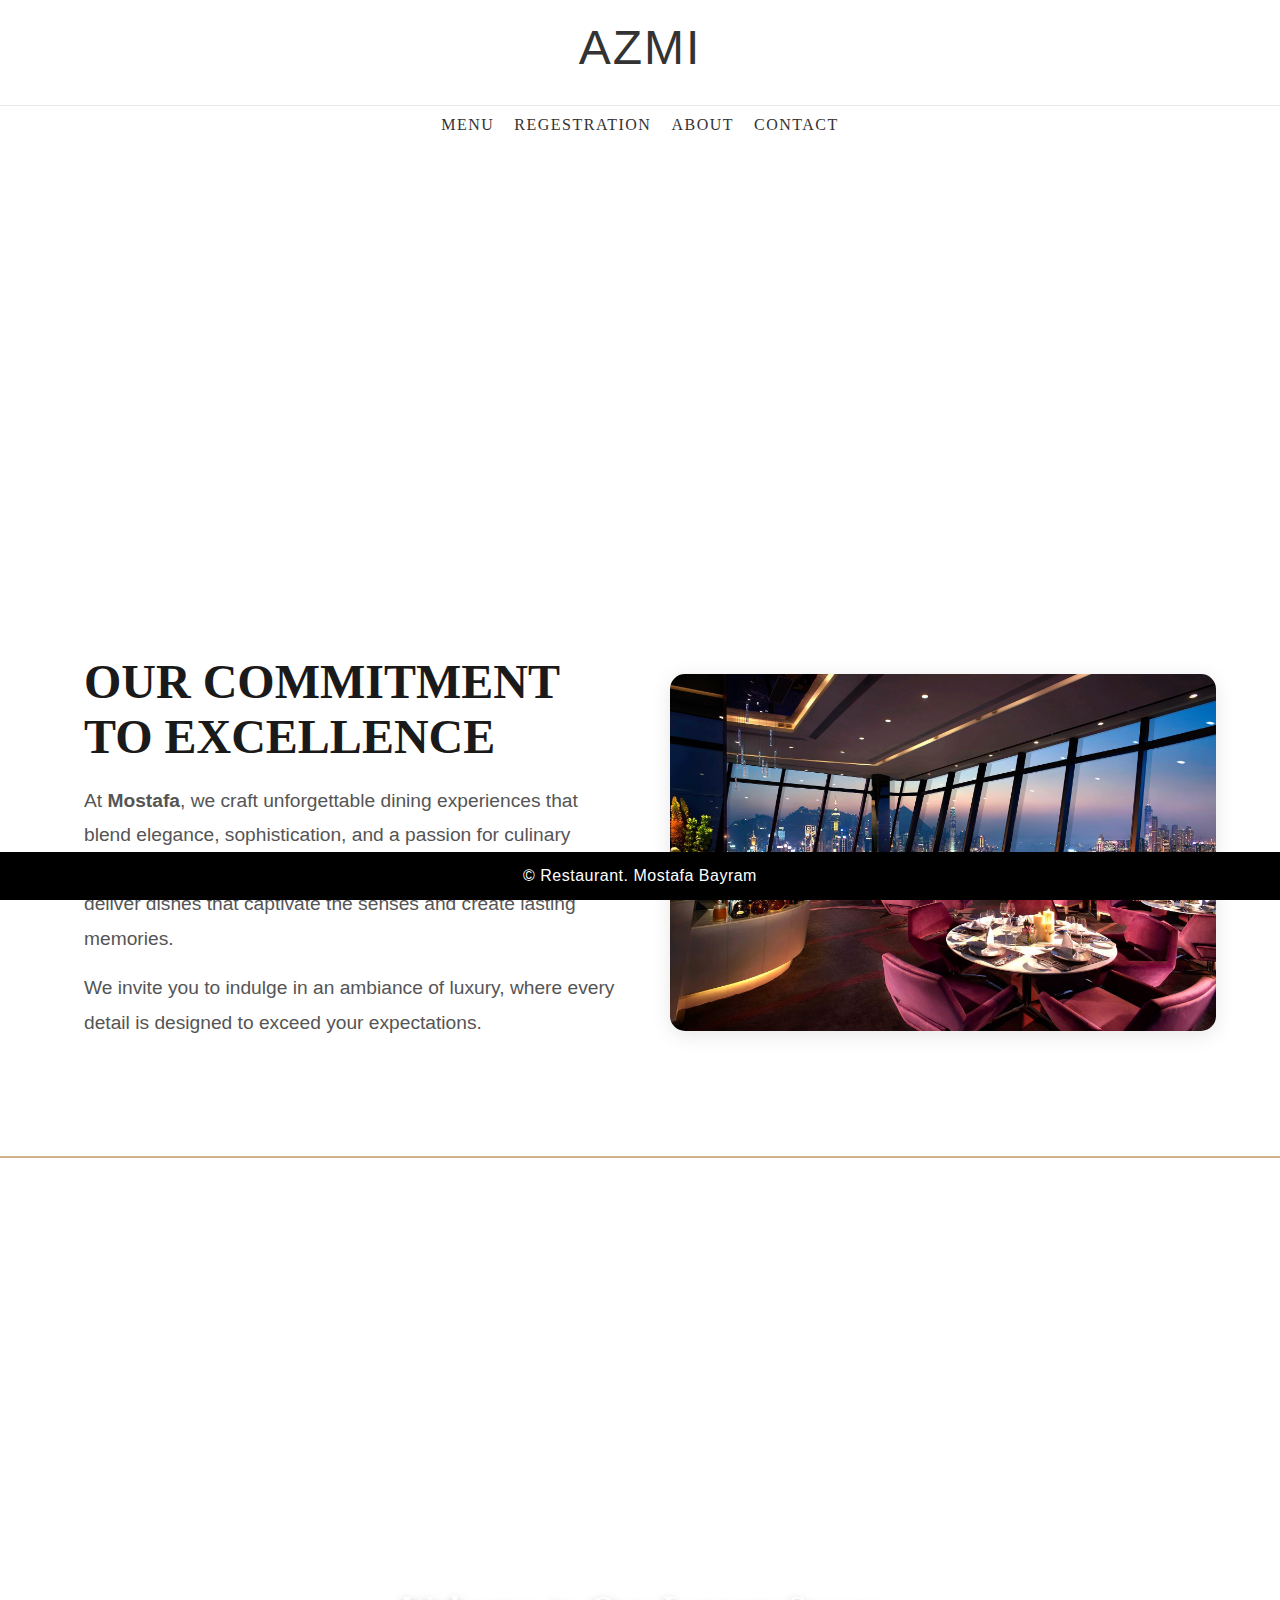
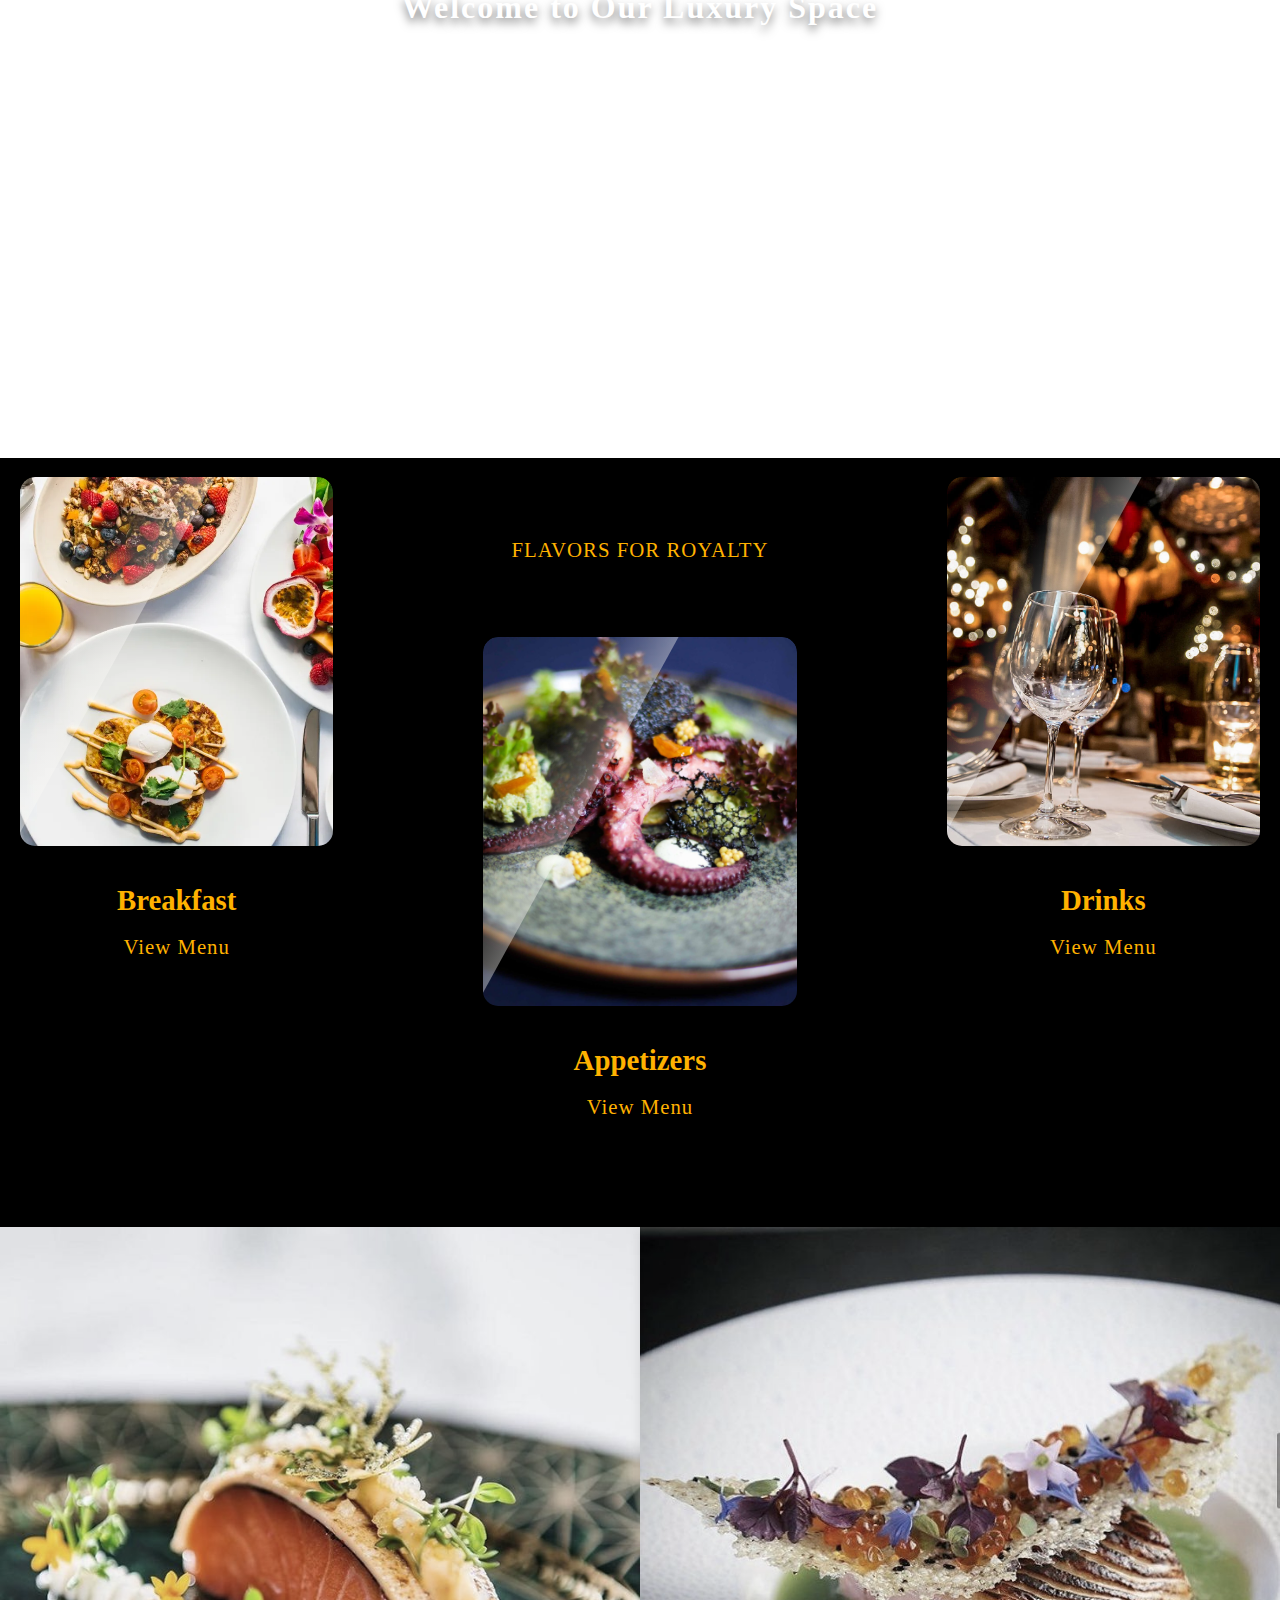
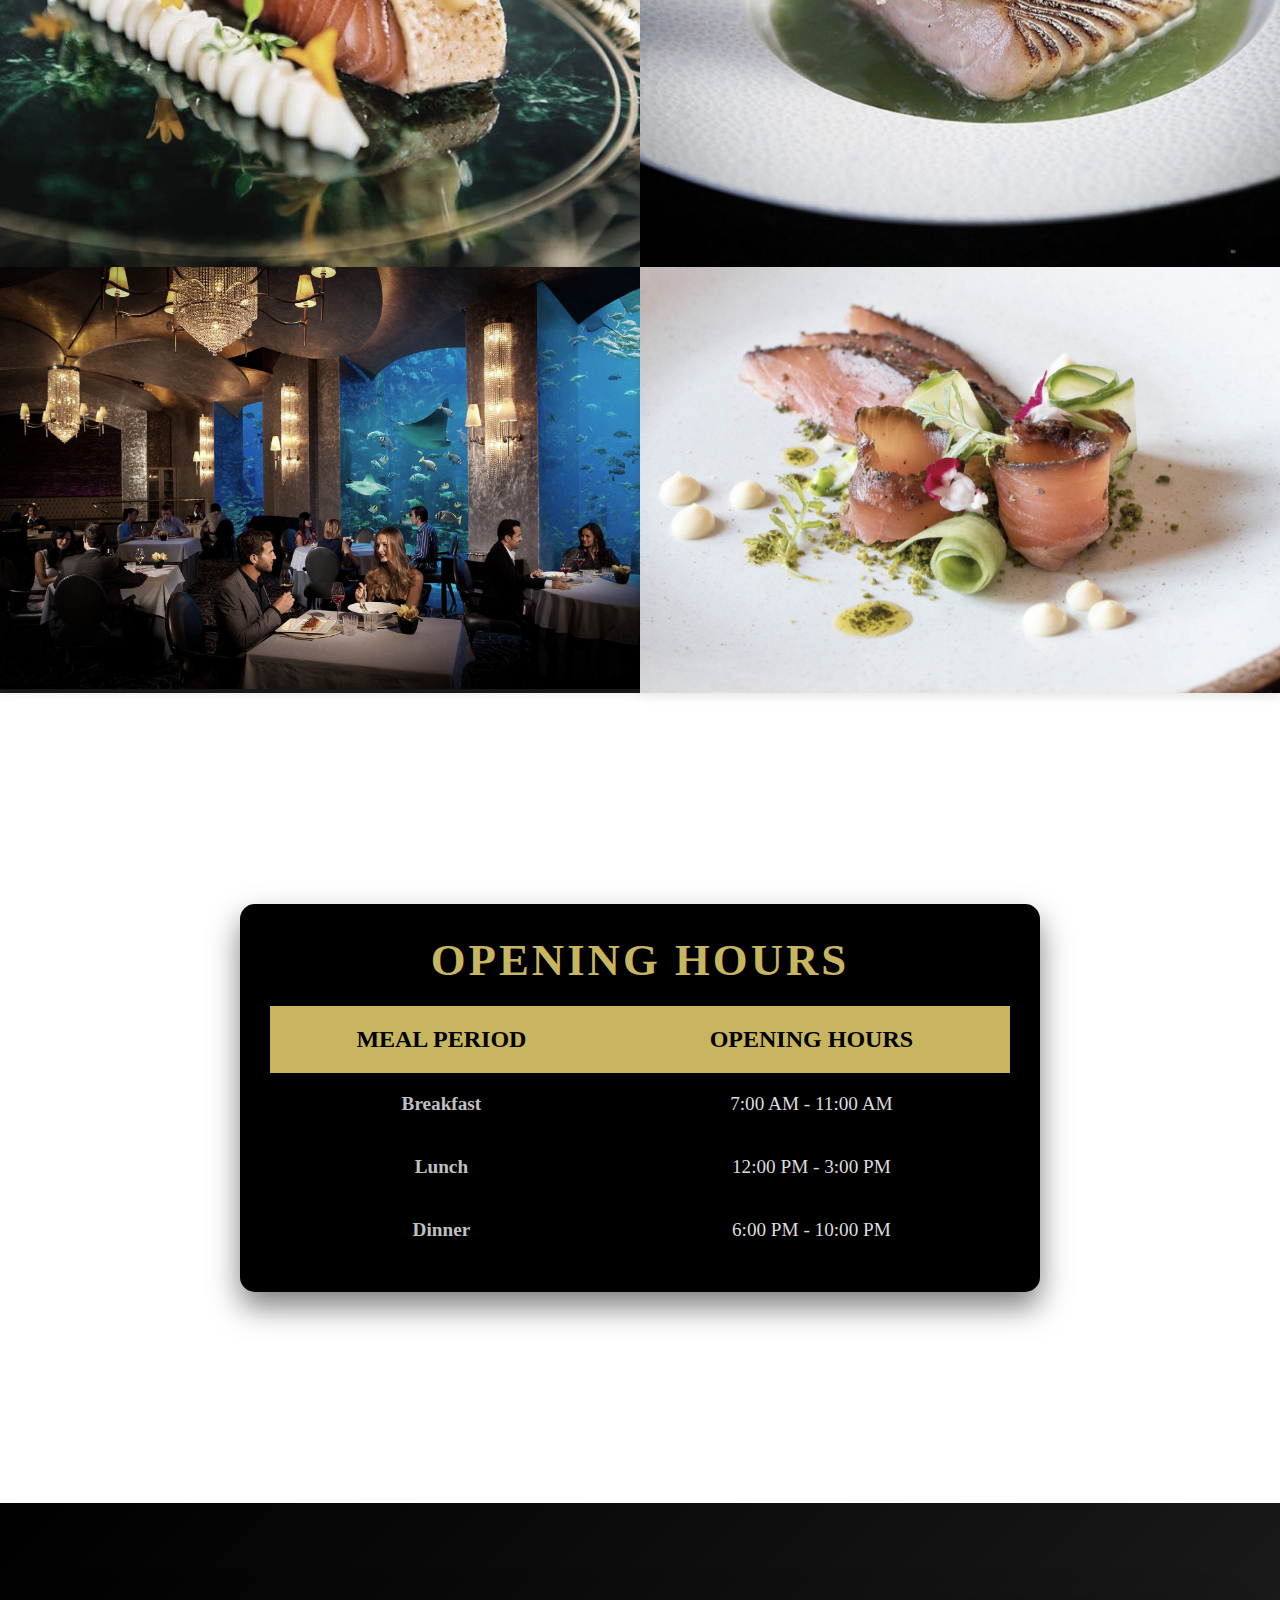
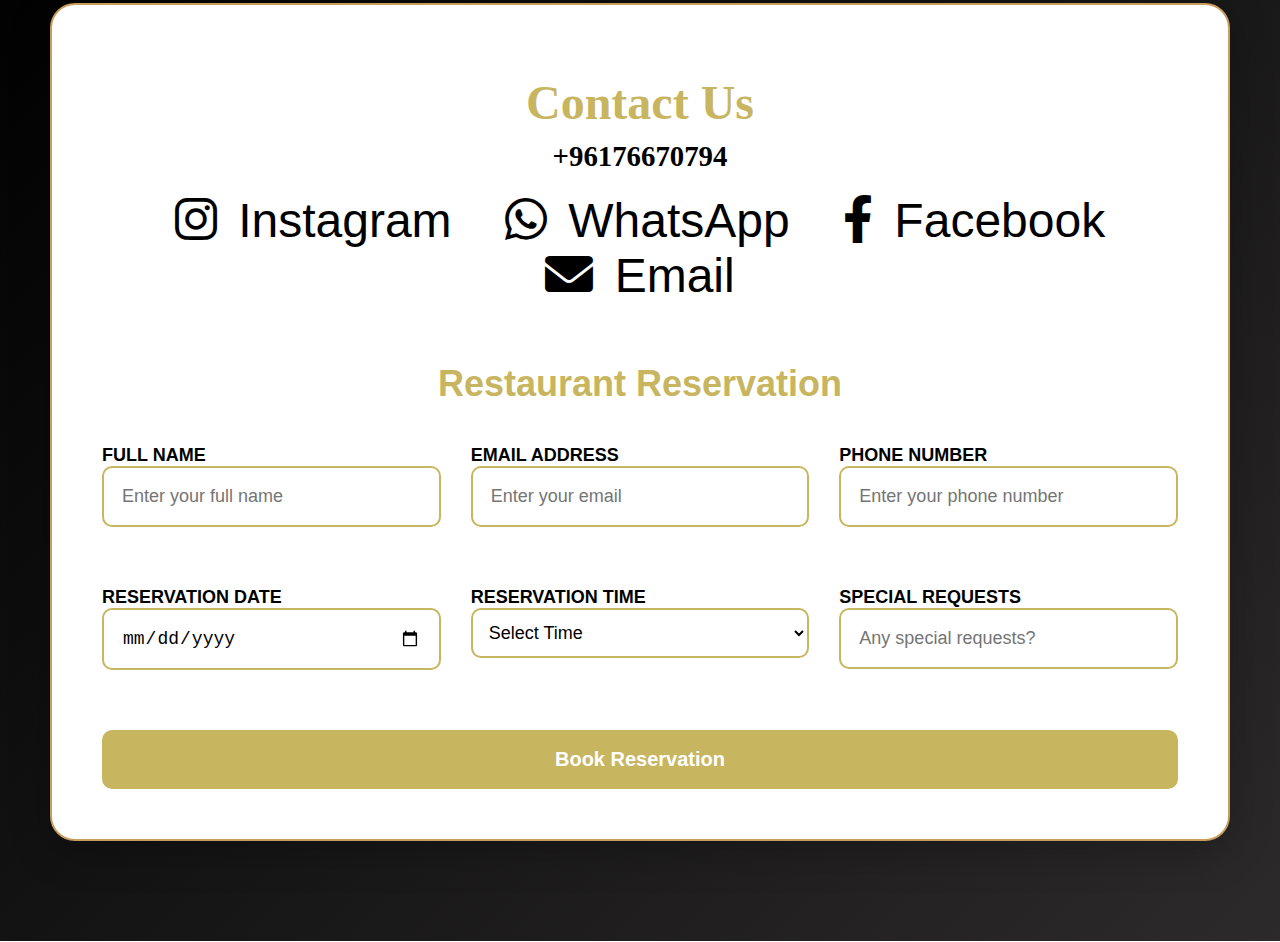
==== index.html @ a4a60d41 "Add files via upload" ====
<!DOCTYPE html>
<html lang="en">
  <head>
    <meta name="viewport" content="width=device-width, initial-scale=1.0" />
    <meta charset="UTF-8" />
    <link rel="stylesheet" href="style.css" />

    <link
      rel="stylesheet"
      href="https://cdnjs.cloudflare.com/ajax/libs/font-awesome/6.0.0-beta3/css/all.min.css"
    />
    <title>laxury</title>
  </head>
  <body>
    <!-- Header Logo -->
    <header class="site-header col-12">
      <div class="menu-container">
        <a href="#" class="manu menu-open hide-desktop">
          <img src="menu.svg" alt="Open menu" />
        </a>
      </div>
      <div class="site-logo">AZMI</div>
    </header>

    <div class="row">
      <div class="col-12">
        <nav class="navigation-bar mcol-5">
          <ul class="navigation-links mcol-5">
            <li class="hide-desktop">
              <a href="#" class="menu-close">
                <img src="close.svg" alt="Close menu" />
              </a>
            </li>
            <li><a href="#menu">Menu</a></li>
            <li><a href="#reservation">Regestration</a></li>
            <li><a href="#about-us">About</a></li>
            <li><a href="#contact-us">Contact</a></li>
          </ul>
        </nav>

        <section class="hero-section col-11">
          <div class="hero-content"></div>
        </section>

        <section class="about-section" id="about-us">
          <div class="about-details">
            <h3>Our Commitment to Excellence</h3>
            <p>
              At <strong>Mostafa</strong>, we craft unforgettable dining
              experiences that blend elegance, sophistication, and a passion for
              culinary perfection. Our expert chefs use only the finest
              ingredients to deliver dishes that captivate the senses and create
              lasting memories.
            </p>
            <p>
              We invite you to indulge in an ambiance of luxury, where every
              detail is designed to exceed your expectations.
            </p>
          </div>
          <div class="about-image-container col-11">
            <img
              class="col-12"
              src="./img/r_laxury2.jpg"
              alt="Restaurant Image"
            />
          </div>
        </section>

        <!-- Parallax Section -->
        <section class="parallax-banner col-12">
          <h1>Welcome to Our Luxury Space</h1>
        </section>

        <!-- Menu Section -->
        <section
          class="section service bg-black-10 text-center"
          id="menu"
          aria-label="service"
        >
          <div class="container">
            <p class="section-subtitle label-2">Flavors For Royalty</p>
            <h2 class="headline-1 section-title"></h2>
            <p class="section-text"></p>

            <ul class="grid-list">
              <li>
                <div class="service-card">
                  <a href="#" class="has-before hover:shine">
                    <figure
                      class="card-banner img-holder"
                      style="--width: 285; --height: 336"
                    >
                      <img
                        src="./img/breakfast_m.webp"
                        width="285"
                        height="336"
                        loading="lazy"
                        alt="Breakfast"
                        class="img-cover"
                      />
                    </figure>
                  </a>
                  <div class="card-content">
                    <br />
                    <h3 class="manuetxt">Breakfast</h3>
                    <br />
                    <a
                      href="./manu.html"
                      class="btn-text hover-underline label-2"
                      >View Menu</a
                    >
                  </div>
                </div>
              </li>

              <li>
                <div class="service-card">
                  <a href="#" class="has-before hover:shine">
                    <figure
                      class="card-banner img-holder"
                      style="--width: 285; --height: 336"
                    >
                      <img
                        src="./img/laxury_food.jpg"
                        width="285"
                        height="336"
                        loading="lazy"
                        alt="Appetizers"
                        class="img-cover"
                      />
                    </figure>
                  </a>
                  <div class="card-content">
                    <br />
                    <h3 class="manuetxt">Appetizers</h3>
                    <br />
                    <a
                      href="./manu.html"
                      class="btn-text hover-underline label-2"
                      >View Menu</a
                    >
                  </div>
                </div>
              </li>

              <li>
                <div class="service-card">
                  <a href="#" class="has-before hover:shine">
                    <figure
                      class="card-banner img-holder"
                      style="--width: 285; --height: 336"
                    >
                      <img
                        src="./img/laxury_drink.jpg"
                        width="285"
                        height="336"
                        loading="lazy"
                        alt="Drinks"
                        class="img-cover"
                      />
                    </figure>
                  </a>
                  <div class="card-content issamell">
                    <br />
                    <h3 class="manuetxt">Drinks</h3>
                    <br />
                    <a href="./manu.html" class="btn-text label-2">View Menu</a>
                  </div>
                </div>
              </li>
            </ul>
          </div>
        </section>
        <!-- photo -->
        <!-- Gallery Section -->
        <div class="gallery">
          <div class="photo-grid">
            <div class="photo-column col-6">
              <img src="./img/laxury 2.jpg" alt="Luxury Image 2" />
              <img src="./img/r_laxury3.png" alt="Luxury Image 3" />
            </div>
            <div class="photo-column col-6">
              <img src="./img/laxury 3.jpg" alt="Luxury Image 3" />
              <img src="./img/laxury 6.jpg" alt="Luxury Image 6" />
            </div>
          </div>
        </div>
      </div>
    </div>

    <div class="table-c">
      <div class="table-container">
        <h1 class="table-title">Opening Hours</h1>
        <table class="luxury-table">
          <thead>
            <tr>
              <th>Meal Period</th>
              <th>Opening Hours</th>
            </tr>
          </thead>
          <tbody>
            <tr>
              <td>Breakfast</td>
              <td>7:00 AM - 11:00 AM</td>
            </tr>
            <tr>
              <td>Lunch</td>
              <td>12:00 PM - 3:00 PM</td>
            </tr>
            <tr>
              <td>Dinner</td>
              <td>6:00 PM - 10:00 PM</td>
            </tr>
          </tbody>
        </table>
      </div>
    </div>

    <!-- Restaurant Reservation  -->
    <div class="luxury-reservation-form">
      <div class="luxury-form-container" id="reservation">
        <!-- Contact Section with Icons and Phone Number -->
        <div class="contact-section" id="contact-us">
          <h3 class="contact-us-title">Contact Us</h3>
          <p class="contact-us-phone">+96176670794</p>

          <!-- Social Media Icons -->
          <div class="social-icons">
            <a
              href="https://www.instagram.com/mostafa__bayram/profilecard/?igsh=MXM5OHVhZ2loZHJ5YQ=="
              target="_blank"
              class="social-icon"
            >
              <i class="fab fa-instagram"></i> Instagram
            </a>
            <a
              href="https://wa.me/96176670794"
              target="_blank"
              class="social-icon"
            >
              <i class="fab fa-whatsapp"></i> WhatsApp
            </a>
            <a
              href="https://www.facebook.com/share/14qNzjhgSg/"
              target="_blank"
              class="social-icon"
            >
              <i class="fab fa-facebook-f"></i> Facebook
            </a>
            <a
              href="mailto:Mostafabayram.b5@hotmail.com"
              target="_blank"
              class="social-icon"
            >
              <i class="fas fa-envelope"></i> Email
            </a>
          </div>
        </div>

        <h2 class="luxury-form-title">Restaurant Reservation</h2>
        <form action="#" method="POST" class="luxury-form">
          <div class="luxury-form-group">
            <label for="name" class="luxury-form-label">Full Name</label>
            <input
              type="text"
              id="name"
              name="name"
              placeholder="Enter your full name"
              required
              class="luxury-input"
            />
          </div>
          <div class="luxury-form-group">
            <label for="email" class="luxury-form-label">Email Address</label>
            <input
              type="email"
              id="email"
              name="email"
              placeholder="Enter your email"
              required
              class="luxury-input"
            />
          </div>
          <div class="luxury-form-group">
            <label for="phone" class="luxury-form-label">Phone Number</label>
            <input
              type="tel"
              id="phone"
              name="phone"
              placeholder="Enter your phone number"
              required
              class="luxury-input"
            />
          </div>
          <div class="luxury-form-group">
            <label for="date" class="luxury-form-label">Reservation Date</label>
            <input
              type="date"
              id="date"
              name="date"
              required
              class="luxury-input"
            />
          </div>
          <div class="luxury-form-group">
            <label for="time" class="luxury-form-label">Reservation Time</label>
            <select id="time" name="time" required class="luxury-input">
              <option value="">Select Time</option>
              <option value="12:00">12:00 PM</option>
              <option value="1:00">1:00 PM</option>
              <option value="2:00">2:00 PM</option>
              <option value="7:00">7:00 PM</option>
              <option value="8:00">8:00 PM</option>
            </select>
          </div>
          <div class="luxury-form-group">
            <label for="special-requests" class="luxury-form-label"
              >Special Requests</label
            >
            <input
              type="text"
              id="special-requests"
              name="special-requests"
              placeholder="Any special requests?"
              class="luxury-input"
            />
          </div>
          <button type="submit" class="luxury-form-button">
            Book Reservation
          </button>
        </form>
      </div>
    </div>

    <!-- Footer Section -->
    <footer class="site-footer">
      <div class="footer-content">
        <p>&copy; Restaurant. Mostafa Bayram</p>
      </div>
    </footer>

    <script>
      const menu = document.querySelector("nav ul");
      const menuBtn = document.querySelector(".menu-open");
      const closeBtn = document.querySelector(".menu-close");

      menuBtn.addEventListener("click", () => {
        menu.classList.add("open");
      });

      closeBtn.addEventListener("click", () => {
        menu.classList.remove("open");
      });
    </script>
  </body>
</html>
---- style.css ----
* {
  margin: 0;
  padding: 0;
  box-sizing: border-box;
}

html {
  scroll-behavior: smooth;
}

:root {
  --gold-crayola: hsl(42, 100%, 50%);
  --white: #000000;
  --black-10: #000000;
  --eerie-black-4: #1f1f1f;
  --fontFamily-luxury: "Didot", serif;
  --fontFamily-body: "Bodoni", serif;
  --fontFamily-modern: "Cinzel", serif;
}
.row {
  display: flex;
  flex-wrap: wrap;
}

body {
  font-family: "Helvetica Neue", sans-serif;
  background-color: #fff;
}

/* LOGO */
.site-header {
  display: flex;
  flex-direction: column;
  align-items: center;
  padding: 20px 30px;
  background-color: transparent;
  width: 100%;
  z-index: 1000;
  border-bottom: 1px solid #eaeaea;
}

.site-logo {
  font-family: "Helvetica Neue", sans-serif;
  font-size: 3rem;
  text-transform: uppercase;
  letter-spacing: 2px;
  color: #333333;
  text-align: center;
  margin-bottom: 10px;
}
.menu-container {
  position: absolute;
  top: 20px;
  right: 30px;
}

@media (min-width: 481px) and (max-width: 768px) {
  .col-11 {
    width: 90%;
  }
  .mcol-5 {
    width: 40%;
  }
  .col-6 {
    width: 50%;
  }
  .hide-desktop {
    display: block;
  }
  .hide-mobile {
    display: none;
  }

  /* nav */
  nav ul {
    background: white;

    position: fixed;
    /* kirmel list ydal fo2 ba3d bil manue ma yzi7o */
    z-index: 999;

    top: 0;
    right: 0;
    height: 100vh;
    margin: 0;

    list-style: none;

    text-align: right;
    padding: 2em;

    /* this will hide the manue */
    transform: translateX(100%);

    transition: transform 0.5s ease-in-out;

    li {
      font-family: "Helvetica Neue", sans-serif;
      margin: 1em 0;

      &:nth-of-type(1) {
        margin-bottom: 3em;
      }

      a {
        color: black;
        text-decoration: none;
        font-weight: bold;
        font-size: 1.2em;

        &:hover {
          color: #999999;
        }
      }
    }
  }

  .open {
    transform: translateX(0);
  }
}
@media only screen and (min-width: 768px) {
  .hide-desktop {
    display: none;
  }
  .hide-mobile {
    display: block;
  }
  .col-1 {
    width: 8.33%;
  }
  .col-2 {
    width: 16.66%;
  }
  .col-3 {
    width: 25%;
  }
  .col-4 {
    width: 33.33%;
  }
  .col-5 {
    width: 41.66%;
  }
  .col-6 {
    width: 50%;
  }
  .col-7 {
    width: 58.33%;
  }
  .col-8 {
    width: 66.66%;
  }
  .col-9 {
    width: 75%;
  }
  .col-10 {
    width: 83.33%;
  }
  .col-11 {
    width: 90%;
  }
  .col-12 {
    width: 100%;
  }
  /* Navigation Bar larg*/
  .navigation-bar {
    display: flex;
    justify-content: center;
    background-color: transparent;
    padding: 10px;
  }

  .navigation-links {
    display: flex;
    gap: 20px;
    list-style: none;
  }

  .navigation-links li {
    font-family: "Times New Roman", serif;
    font-size: 1rem;
    text-transform: uppercase;
    letter-spacing: 1.5px;
  }

  .navigation-links a {
    text-decoration: none;
    color: #333333;
    transition: color 0.3s ease;
  }

  .navigation-links a:hover {
    color: #999999;
  }
}

.hero-section {
  position: relative;
  color: white;
  display: flex;
  justify-content: center;
  align-items: center;
  text-align: center;
  animation: changeBackground 50s infinite;
  background-size: cover;
  background-repeat: no-repeat;
  background-position: center;
  overflow: hidden;

  border-radius: 5px;
  margin: 0 auto;
  height: 50vw;
}

@media screen and (min-width: 1000px) {
  .hero-section {
    width: 60%;
    height: 30vw;
    margin: 1% auto;
  }
}

@keyframes changeBackground {
  0% {
    background-image: url("./img/laxury\ 2.jpg");
  }
  20% {
    background-image: url("./img/laxury\ 1.jpg");
  }
  40% {
    background-image: url("./img/laxury_food.jpg");
  }
  60% {
    background-image: url("./img/laxury\ 6.jpg");
  }
  80% {
    background-image: url("./img/laxury\ 5.jpg");
  }
  100% {
    background-image: url("./img/laxury\ 4.jpg");
  }
}

/* About Us Section */
.about-section {
  display: flex;
  flex-wrap: wrap;
  justify-content: center;
  align-items: center;
  padding: 80px 5%;
  background-color: #fff;
  color: #2c2c2c;
  border-bottom: 2px solid #d1b28a;
}

.about-details {
  flex: 1;
  text-align: left;
  padding: 20px;
  min-width: 300px;
}

.about-details h3 {
  font-family: "Cinzel", serif;
  font-size: 3rem;
  font-weight: bold;
  color: #1a1a1a;
  margin-bottom: 20px;
  text-transform: uppercase;
}

.about-details p {
  font-family: "Arial", sans-serif;
  font-size: 1.2rem;
  line-height: 1.8;
  color: #555;
  margin-bottom: 15px;
}

.about-image-container {
  flex: 1;
  padding-left: 20px;
  text-align: center;
  min-width: 300px;
}

.about-image-container img {
  height: auto;
  border-radius: 15px;
  box-shadow: 0 4px 20px rgba(0, 0, 0, 0.1);
  transition: transform 0.3s ease, filter 0.3s ease;
}

.about-image-container:hover img {
  transform: scale(1.05);
  filter: grayscale(40%) brightness(90%);
  box-shadow: 0 8px 20px rgba(0, 0, 0, 0.2);
}

@media (max-width: 1024px) {
  .about-section {
    padding: 60px 5%;
    flex-direction: row;
  }

  .about-details {
    flex: 1 1 50%;
    padding: 20px;
  }

  .about-image-container {
    flex: 1 1 50%;
    padding: 20px;
  }
}

@media (max-width: 768px) {
  .col-12 {
    width: 100%;
  }
  .about-section {
    flex-direction: column;
    padding: 40px 5%;
  }

  .about-details,
  .about-image-container {
    flex: 1 1 100%;
    padding: 15px;
    text-align: center;
  }

  .about-details h3 {
    font-size: 2rem;
  }

  .about-details p {
    font-size: 1rem;
  }
}

@media (max-width: 480px) {
  .about-section {
    padding: 20px 5%;
  }

  .about-details h3 {
    font-size: 1.5rem;
  }

  .about-details p {
    font-size: 0.9rem;
    line-height: 1.6;
  }

  .about-image-container img {
    border-radius: 10px;
  }
}

/* Paralex */

/* Banner Section */
.parallax-banner {
  height: 100vh;
  background-image: url("./img/r_laxury.jfif");
  background-attachment: fixed;
  background-position: center;
  background-size: cover;
  display: flex;
  justify-content: center;
  align-items: center;
  color: white;
  text-align: center;
  font-family: "Playfair Display", serif;
  text-shadow: 0 5px 10px rgba(0, 0, 0, 0.5);
}

.parallax-banner h1 {
  font-size: 2rem;
  font-weight: bold;
  letter-spacing: 2px;
  transition: transform 0.3s ease-in-out;
}

.parallax-banner:hover h1 {
  transform: scale(1.1);
}

@media (max-width: 768px) {
  .parallax-banner h1 {
    font-size: 1rem;
  }
}

/* manu */

.hover\:shine {
  position: relative;
}

.hover\:shine::after {
  content: "";
  position: absolute;
  top: 0;
  left: 0;
  width: 50%;
  height: 100%;
  background-image: linear-gradient(
    to right,
    transparent 0%,
    rgba(250, 249, 246, 0.4) 100%
  );
  transform: skewX(-0.08turn) translateX(-180%);
  transition: transform 1s ease-in-out;
}

.hover\:shine:hover::after,
.hover\:shine:focus-within::after {
  transform: skewX(-0.08turn) translateX(275%);
}

.container {
  padding-inline: 20px;
}

.section {
  padding-block: 80px;
  background-color: var(--eerie-black-4);
}

.bg-black-10 {
  background-color: var(--black-10);
}

.text-center {
  text-align: center;
}

.section-subtitle {
  font-family: var(--fontFamily-body);
  font-size: 1.2rem;
  color: var(--gold-crayola);
  margin-bottom: 8px;
  text-transform: uppercase;
  letter-spacing: 1px;
}

.section-title {
  font-family: var(--fontFamily-luxury);
  font-size: 3rem;
  color: var(--white);
  font-weight: bold;
  letter-spacing: 2px;
  margin-bottom: 25px;
  text-transform: uppercase;
}

.section-text {
  font-family: var(--fontFamily-body);
  font-size: 1.2rem;
  color: var(--white);
  margin-bottom: 50px;
  line-height: 1.6;
  letter-spacing: 0.5px;
}

.grid-list {
  list-style: none;
  display: grid;
  grid-template-columns: repeat(auto-fit, minmax(285px, 1fr));
  gap: 32px;
  padding: 0;
  margin: 0;
}

.service-card {
  background: var(--white);
  overflow: hidden;
  border-radius: 15px;
  box-shadow: 0 8px 25px rgba(0, 0, 0, 0.2);
  transition: transform 0.6s ease, box-shadow 0.6s ease;
}

.service-card:hover {
  transform: translateY(-10px);
  box-shadow: 0 12px 30px rgba(0, 0, 0, 0.3);
}

.img-cover {
  width: 100%;
  height: 100%;
  object-fit: cover;
}

.card-banner {
  position: relative;
  display: block;
  width: var(--width);
  height: var(--height);
}

.img-holder {
  position: relative;
  width: var(--width);
  height: var(--height);
  aspect-ratio: var(--width) / var(--height);
  overflow: hidden;
  background-color: var(--black-10);
  border-radius: 15px;
  box-shadow: 0 6px 15px rgba(0, 0, 0, 0.3);
}

.img-holder img {
  width: 100%;
  height: 100%;
  object-fit: cover;
  display: block;
  transition: transform 0.6s ease-in-out;
}

.img-holder:hover img {
  transform: scale(1.05);
}

.card-content {
  padding: 20px;
}

.manuetxt {
  font-family: var(--fontFamily-luxury);
  font-size: 1.8rem;
  color: var(--gold-crayola);
  font-weight: bold;
}

.btn-text {
  display: inline-block;
  font-family: var(--fontFamily-modern);
  font-size: 1.1rem;
  color: var(--gold-crayola);
  text-decoration: none;
  border-bottom: 2px solid transparent;
  padding-bottom: 6px;
  letter-spacing: 1px;
  transition: border-color 0.6s ease-in-out;
}

.btn-text:hover {
  border-color: var(--gold-crayola);
  color: white;
}

.hover-underline:hover {
  text-decoration: underline;
}

.label-2 {
  font-family: var(--fontFamily-body);
  font-size: 1.3rem;
  color: var(--gold-crayola);
}

.headline-1 {
  font-family: var(--fontFamily-luxury);
  font-size: 3.2rem;
  color: var(--white);
  font-weight: bold;
  text-transform: uppercase;
  letter-spacing: 3px;
  margin-bottom: 50px;
}

@keyframes shine {
  0% {
    left: -100%;
  }
  100% {
    left: 100%;
  }
}

.container {
  max-width: 1200px;
  width: 100%;
  margin-inline: auto;
}

.service .grid-list {
  display: grid;
  gap: 150px;
  grid-template-columns: repeat(3, 1fr);
}

.service .grid-list li:nth-child(2n + 1) {
  transform: translateY(-160px);
}

.service .grid-list li:last-child {
  grid-column: auto;
  width: 100%;
}

.service .section-text {
  margin-block-end: 75px;
  max-width: 420px;
  margin-inline: auto;
}

.service .section-title {
  margin-block-end: 16px;
}

.service-card {
  overflow: hidden;
  text-align: center;
}

.service-card .card-banner {
  width: 100%;
  transition: transform 0.3s ease;
}

.service-card:is(:hover, :focus-within) .card-banner {
  transform: scale(1.05);
}

/* Responsive Design */
@media screen and (max-width: 768px) {
  .service .grid-list {
    grid-template-columns: repeat(1, 1fr);
    gap: 30px;
  }

  .service-card {
    margin-bottom: 20px;
  }

  .service .section-title {
    font-size: 1.5rem;
  }

  .service .section-text {
    max-width: 90%;
    margin-inline: auto;
  }

  .service .grid-list li:nth-child(2n + 1) {
    transform: translateY(0);
  }
}

@media screen and (max-width: 480px) {
  .service .grid-list {
    grid-template-columns: 1fr;
    gap: 20px;
  }

  .service .section-title {
    font-size: 1.2rem;
  }

  .service .section-text {
    max-width: 100%;
    margin-inline: 0;
  }
}

.service .container {
  max-width: 1200px;
}

.service .container {
  max-width: 420px;
}

:is(.service) .container {
  max-width: unset;
}

/* Gallery Section */

.gallery {
  background-color: #1a1a1a;
  margin: 0;
  padding: 0;
}

.photo-grid {
  display: flex;
  flex-wrap: wrap;
  justify-content: center;
}
.photo-column {
  box-sizing: border-box;
  display: flex;
  flex-direction: column;
}
.photo-column img {
  width: 100%;
  filter: grayscale(40%);
  height: auto;
  box-shadow: 0 4px 10px rgba(0, 0, 0, 0.1);
  transition: transform 0.3s ease, filter 0.3s ease, box-shadow 0.3s ease;
}
.photo-column img:hover {
  filter: grayscale(0%) brightness(95%);
  box-shadow: 0 8px 20px rgba(0, 0, 0, 0.2);
}

/*  Table Meal Period and hours opening*/
.table-c {
  font-family: "Times New Roman", serif;
  background-color: white;
  color: #fff;
  display: flex;
  justify-content: center;
  align-items: center;
  min-height: 90vh;
  padding: 20px;
}

.table-container {
  width: 90%;
  max-width: 800px;
  background: #000000;
  border-radius: 15px;
  padding: 30px;
  box-shadow: 0 15px 30px rgba(0, 0, 0, 0.5);
}

.table-title {
  font-size: 2.8rem;
  color: #c8b560;
  text-align: center;
  margin-bottom: 20px;
  text-transform: uppercase;
  letter-spacing: 3px;
}

.luxury-table {
  width: 100%;
  border-collapse: collapse;
  overflow: hidden;
}

.luxury-table th,
.luxury-table td {
  padding: 20px;
  text-align: center;
  font-size: 1.2rem;
}

.luxury-table thead {
  background: #c8b560;
}

.luxury-table th {
  color: #000000;
  font-size: 1.5rem;
  font-weight: bold;
  text-transform: uppercase;
}

.luxury-table tbody tr {
  border-bottom: 1px solid #000000;
}

.luxury-table tbody tr:nth-child(even) {
  background-color: #000000;
}

.luxury-table tbody tr:nth-child(odd) {
  background-color: #000000;
}

.luxury-table td {
  color: #ddd;
}

.luxury-table tbody tr td:first-child {
  font-weight: bold;
  color: #c0c0c0;
}

/* Contact Section Styling */
.contact-section {
  text-align: center;
  margin-bottom: 40px;
  padding: 20px;
}

.contact-us-title {
  font-family: var(--fontFamily-luxury);
  font-size: 2.5rem;
  color: #c8b560;
  margin-bottom: 10px;
}

.contact-us-phone {
  font-family: "Times New Roman", serif;
  font-size: 1.5rem;
  font-weight: bold;
  color: var(--white);
  margin-bottom: 20px;
}

.social-icons {
  text-align: center;
  margin-top: 20px;
}

.social-icon {
  font-size: 2.5rem;
  margin: 0 20px;
  color: black;
  text-decoration: none;
  transition: color 0.3s ease, transform 0.3s ease;
}

.social-icon i {
  margin-right: 8px;
}

.social-icon:hover {
  color: #c8b560;
  transform: translateY(-5px);
}

@media screen and (max-width: 600px) {
  .contact-us-title {
    font-size: 2rem;
  }

  .contact-us-phone {
    font-size: 1.2rem;
  }

  .social-icon {
    font-size: 2rem;
    margin: 0 10px;
  }

  .social-icons {
    margin-top: 10px;
  }
}

@media screen and (max-width: 768px) {
  .contact-us-title {
    font-size: 1.2rem;
  }

  .contact-us-phone {
    font-size: 1.2rem;
  }

  .social-icon {
    font-size: 1.2rem;
    margin: 0 35px;
  }
}

@media screen and (min-width: 1024px) {
  .contact-us-title {
    font-size: 3rem;
  }

  .contact-us-phone {
    font-size: 1.8rem;
  }

  .social-icon {
    font-size: 3rem;
    margin: 0 20px;
  }
}

/* Reservation */

.luxury-reservation-form {
  display: flex;
  justify-content: center;
  align-items: center;
  background: linear-gradient(135deg, #000000, #2c2a2a);
  padding: 100px 50px;
}

.luxury-form-container {
  background: #fff;
  padding: 50px;
  border-radius: 25px;
  box-shadow: 0px 10px 40px rgba(0, 0, 0, 0.25);
  position: relative;
  max-width: 1200px;
  width: 100%;
  border: 2px solid #c89e5f;
}

.luxury-form-title {
  font-size: 36px;
  font-family: "Montserrat", sans-serif;
  font-weight: 700;
  text-align: center;
  color: #c8b560;
  margin-bottom: 40px;
}

.luxury-form {
  display: flex;
  flex-direction: row;
  flex-wrap: wrap;
  gap: 30px;
}

.luxury-form-group {
  flex: 1 1 250px;
  margin-bottom: 30px;
  position: relative;
}

.luxury-form-label {
  font-size: 18px;
  font-weight: 600;
  margin-bottom: 15px;
  color: #000000;
  text-transform: uppercase;
}

.luxury-input {
  width: 100%;
  padding: 18px;
  font-size: 18px;
  color: #000000;
  border: 2px solid #c8b560;
  border-radius: 10px;
  background: #ffffff;
  box-sizing: border-box;
  transition: border-color 0.3s ease, box-shadow 0.3s ease;
}

.luxury-input:focus {
  border-color: #c8b560;
  outline: none;
  box-shadow: 0 0 15px rgba(255, 215, 0, 0.5);
}

.luxury-form-button {
  width: 100%;
  padding: 18px;
  background-color: #c8b560;
  color: #fff;
  font-size: 20px;
  font-weight: bold;
  border: none;
  border-radius: 10px;
  cursor: pointer;
  transition: background-color 0.3s ease, transform 0.3s ease;
  box-sizing: border-box;
}

.luxury-form-button:hover {
  background-color: #000000;
  transform: translateY(-5px);
}

.luxury-form-button:active {
  transform: translateY(0);
}

.luxury-form-group select {
  padding: 12px;
}

@media (max-width: 768px) {
  .luxury-form {
    flex-direction: column;
  }
}

footer {
  background-color: #000;
  color: #fff;
  text-align: center;
  padding: 15px;
  position: fixed;
  bottom: 0;
  width: 100%;
}

footer p {
  font-size: 1rem;
  letter-spacing: 0.5px;
}
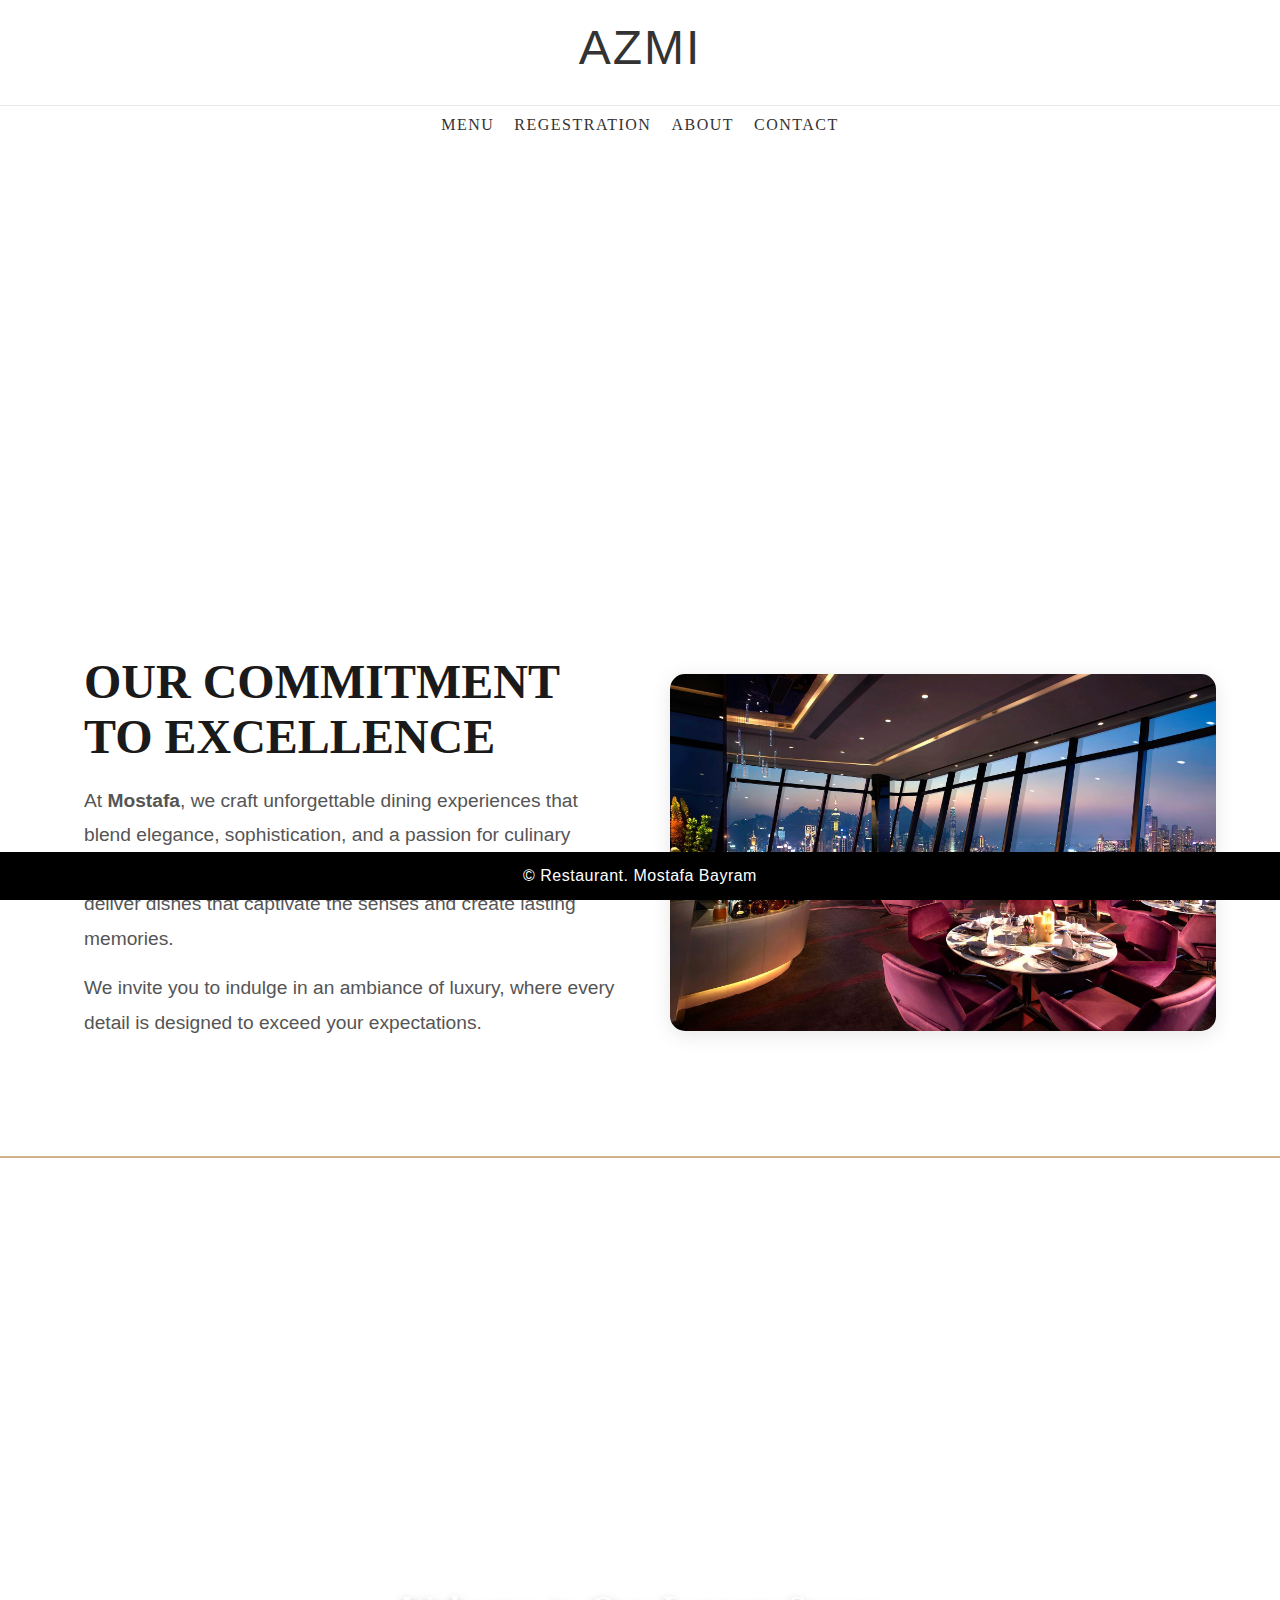
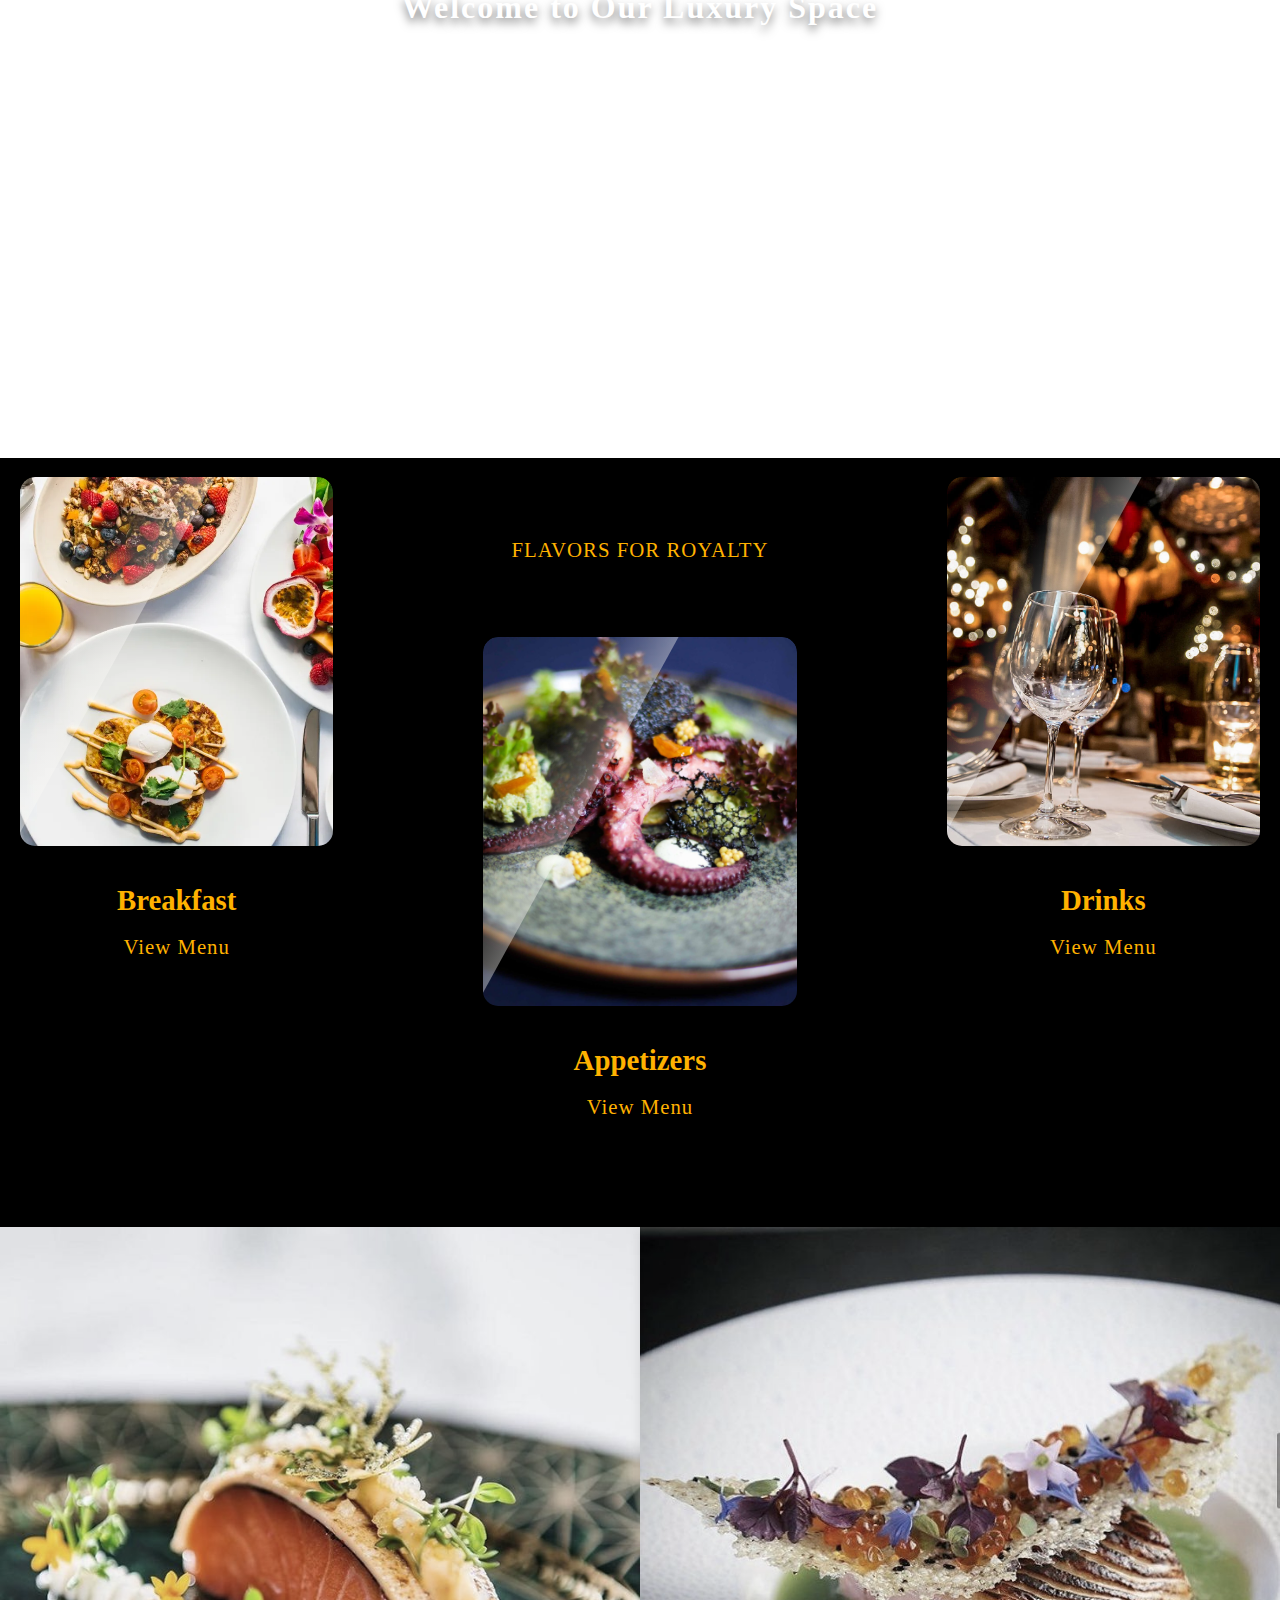
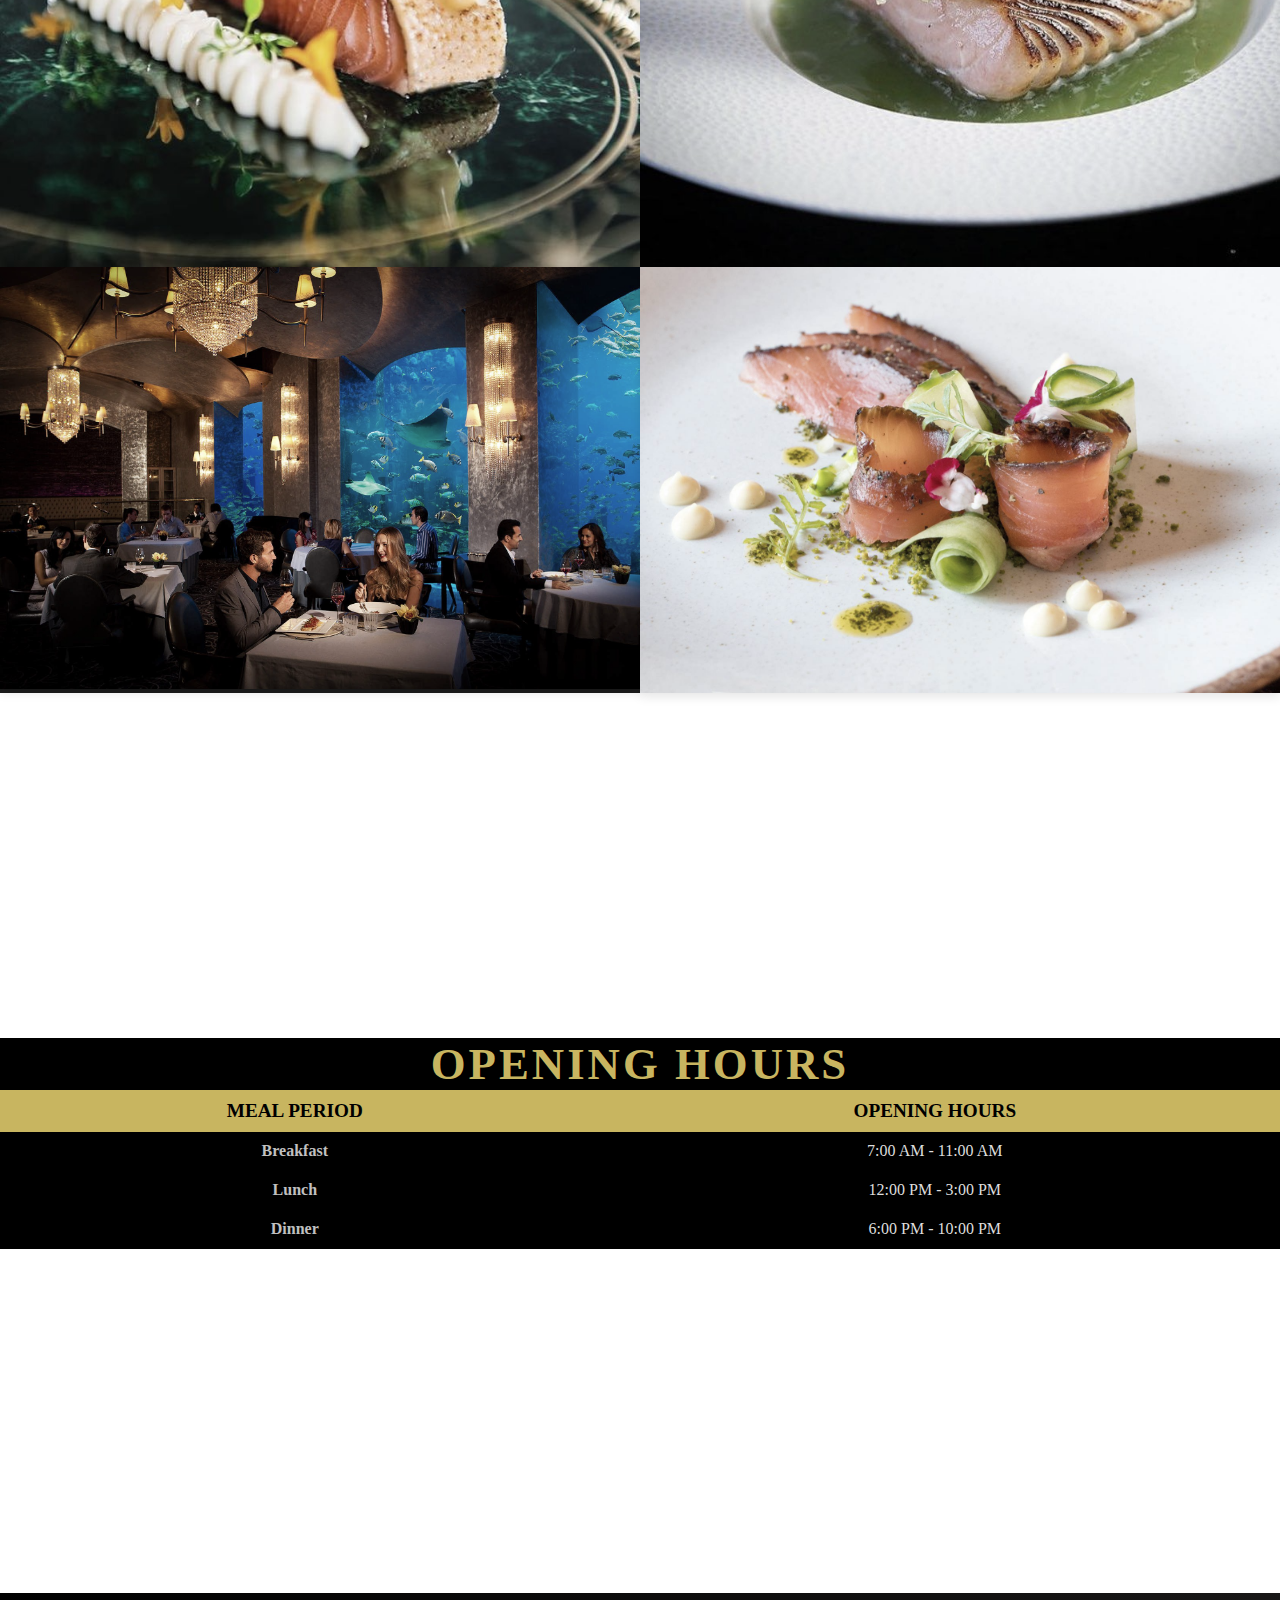
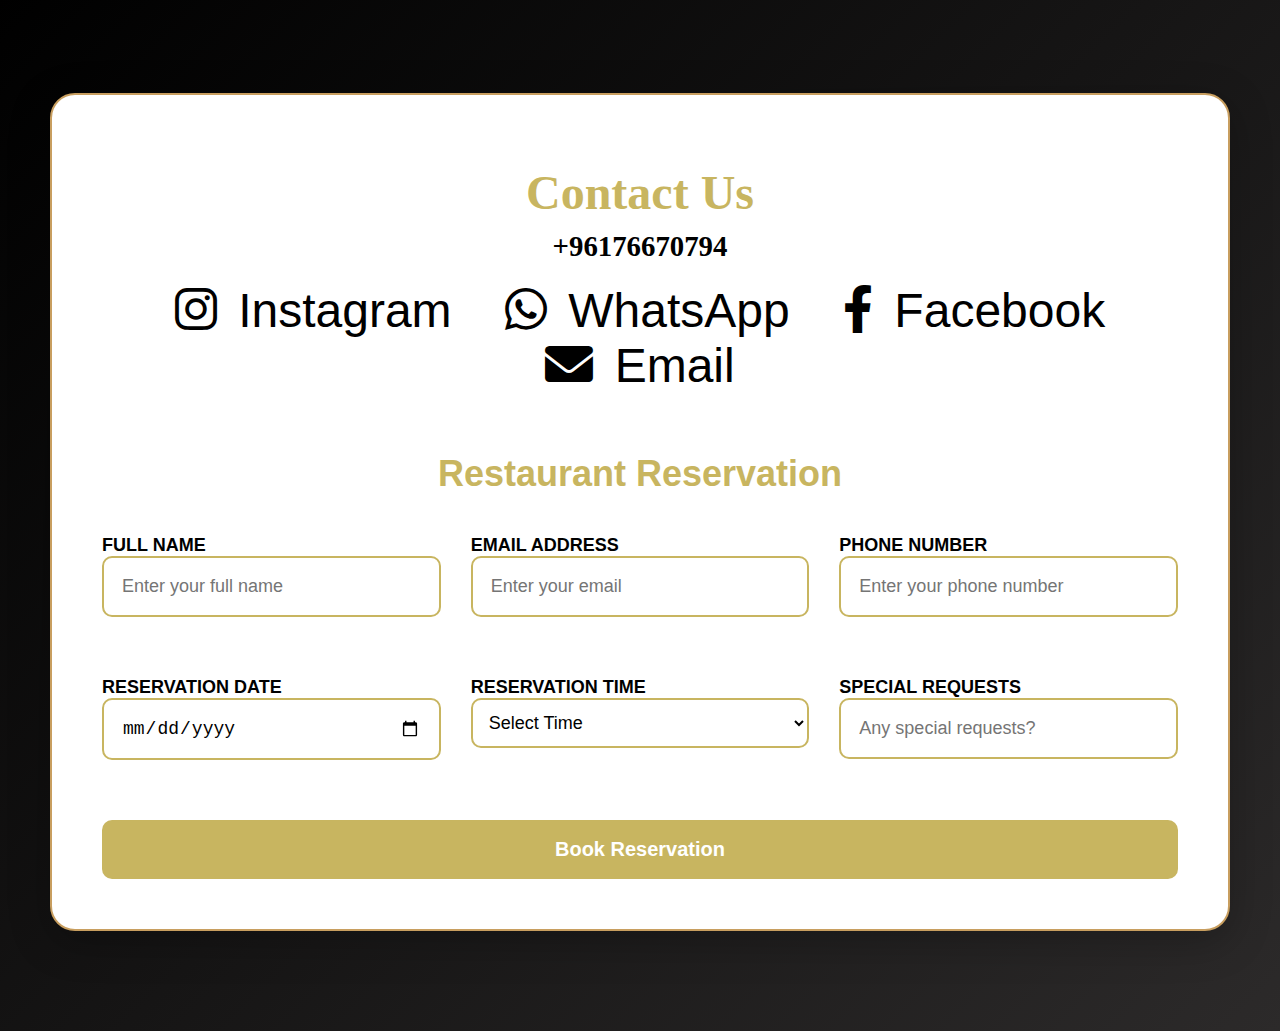
==== commit d955be9e: "Add files via upload" ====
--- a/index.html
+++ b/index.html
@@ -85,7 +85,7 @@
             <ul class="grid-list">
               <li>
                 <div class="service-card">
-                  <a href="#" class="has-before hover:shine">
+                  <a href="./manu.html" class="has-before hover:shine">
                     <figure
                       class="card-banner img-holder"
                       style="--width: 285; --height: 336"
@@ -115,7 +115,7 @@
 
               <li>
                 <div class="service-card">
-                  <a href="#" class="has-before hover:shine">
+                  <a href="./manu.html" class="has-before hover:shine">
                     <figure
                       class="card-banner img-holder"
                       style="--width: 285; --height: 336"
@@ -145,7 +145,7 @@
 
               <li>
                 <div class="service-card">
-                  <a href="#" class="has-before hover:shine">
+                  <a href="./manu.html" class="has-before hover:shine">
                     <figure
                       class="card-banner img-holder"
                       style="--width: 285; --height: 336"
--- a/style.css
+++ b/style.css
@@ -54,7 +54,7 @@
   right: 30px;
 }
 
-@media (min-width: 481px) and (max-width: 768px) {
+@media (max-width: 480px) {
   .col-11 {
     width: 90%;
   }
@@ -119,7 +119,7 @@
     transform: translateX(0);
   }
 }
-@media only screen and (min-width: 768px) {
+@media only screen and (min-width: 481px) {
   .hide-desktop {
     display: none;
   }
@@ -716,39 +716,41 @@
   display: flex;
   justify-content: center;
   align-items: center;
-  min-height: 90vh;
-  padding: 20px;
+  min-height: 100vh; /* Ensure it takes the full height */
+  padding: 0; /* Remove padding to use full space */
+  margin: 0; /* Remove any margin to avoid extra space */
 }
 
 .table-container {
-  width: 90%;
-  max-width: 800px;
+  width: 100%; /* Make the container take full width */
+  height: 100%; /* Ensure the container fills the full height */
   background: #000000;
-  border-radius: 15px;
-  padding: 30px;
-  box-shadow: 0 15px 30px rgba(0, 0, 0, 0.5);
+  border-radius: 0; /* Optional: remove border radius for full edges */
+  padding: 0; /* Remove padding to avoid inner space */
+  box-shadow: none; /* Remove shadow for a cleaner look */
 }
 
 .table-title {
   font-size: 2.8rem;
   color: #c8b560;
   text-align: center;
-  margin-bottom: 20px;
+  margin: 0; /* Remove margin for no spacing */
   text-transform: uppercase;
   letter-spacing: 3px;
 }
 
 .luxury-table {
   width: 100%;
+  height: 100%; /* Make the table take full height */
   border-collapse: collapse;
   overflow: hidden;
 }
 
 .luxury-table th,
 .luxury-table td {
-  padding: 20px;
-  text-align: center;
-  font-size: 1.2rem;
+  padding: 10px; /* Adjust padding for smaller screens */
+  text-align: center;
+  font-size: 1rem; /* Make font size smaller to fit better */
 }
 
 .luxury-table thead {
@@ -757,7 +759,7 @@
 
 .luxury-table th {
   color: #000000;
-  font-size: 1.5rem;
+  font-size: 1.2rem;
   font-weight: bold;
   text-transform: uppercase;
 }
@@ -766,10 +768,7 @@
   border-bottom: 1px solid #000000;
 }
 
-.luxury-table tbody tr:nth-child(even) {
-  background-color: #000000;
-}
-
+.luxury-table tbody tr:nth-child(even),
 .luxury-table tbody tr:nth-child(odd) {
   background-color: #000000;
 }
@@ -783,11 +782,58 @@
   color: #c0c0c0;
 }
 
-/* Contact Section Styling */
+@media (max-width: 768px) {
+  .table-c {
+    padding: 0; /* Remove padding to use full screen */
+  }
+
+  .table-container {
+    width: 100%; /* Full width */
+    height: 100%; /* Full height */
+    padding: 0; /* No internal padding */
+  }
+
+  .table-title {
+    font-size: 2rem;
+    margin: 0; /* No extra margin */
+  }
+
+  .luxury-table th,
+  .luxury-table td {
+    padding: 5px; /* Adjust padding to fit better */
+    font-size: 0.9rem; /* Smaller text for small screens */
+  }
+}
+
+@media (max-width: 480px) {
+  .table-c {
+    padding: 0; /* Remove all padding */
+  }
+
+  .table-container {
+    width: 100%;
+    height: 100%;
+    padding: 0; /* Full width and height */
+  }
+
+  .table-title {
+    font-size: 1.5rem; /* Smaller title font */
+    margin: 0; /* No margin */
+  }
+
+  .luxury-table th,
+  .luxury-table td {
+    padding: 5px; /* Less padding on smaller devices */
+    font-size: 0.8rem; /* Even smaller font size */
+  }
+}
+
+/* contact */
 .contact-section {
   text-align: center;
   margin-bottom: 40px;
   padding: 20px;
+  width: 100%;
 }
 
 .contact-us-title {
@@ -844,20 +890,36 @@
   .social-icons {
     margin-top: 10px;
   }
+
+  .contact-section {
+    width: 100%;
+    padding: 10px;
+    margin: 0;
+  }
 }
 
 @media screen and (max-width: 768px) {
   .contact-us-title {
-    font-size: 1.2rem;
+    font-size: 1.8rem;
   }
 
   .contact-us-phone {
-    font-size: 1.2rem;
+    font-size: 1.3rem;
   }
 
   .social-icon {
-    font-size: 1.2rem;
-    margin: 0 35px;
+    font-size: 1.5rem;
+    margin: 0 15px;
+  }
+
+  .contact-section {
+    width: 100%;
+    padding: 15px;
+    margin: 0;
+  }
+
+  .social-icons {
+    margin-top: 10px;
   }
 }
 
@@ -875,8 +937,6 @@
     margin: 0 20px;
   }
 }
-
-/* Reservation */
 
 .luxury-reservation-form {
   display: flex;
@@ -884,6 +944,7 @@
   align-items: center;
   background: linear-gradient(135deg, #000000, #2c2a2a);
   padding: 100px 50px;
+  width: 100%;
 }
 
 .luxury-form-container {
@@ -892,7 +953,7 @@
   border-radius: 25px;
   box-shadow: 0px 10px 40px rgba(0, 0, 0, 0.25);
   position: relative;
-  max-width: 1200px;
+  max-width: 100%;
   width: 100%;
   border: 2px solid #c89e5f;
 }
@@ -976,6 +1037,25 @@
   .luxury-form {
     flex-direction: column;
   }
+
+  .luxury-form-container {
+    width: 100%;
+    padding: 25px;
+  }
+
+  .luxury-form-group {
+    flex: 1 1 100%;
+  }
+
+  .luxury-form-title {
+    font-size: 2rem;
+  }
+
+  .luxury-input,
+  .luxury-form-button {
+    padding: 12px;
+    font-size: 16px;
+  }
 }
 
 footer {
